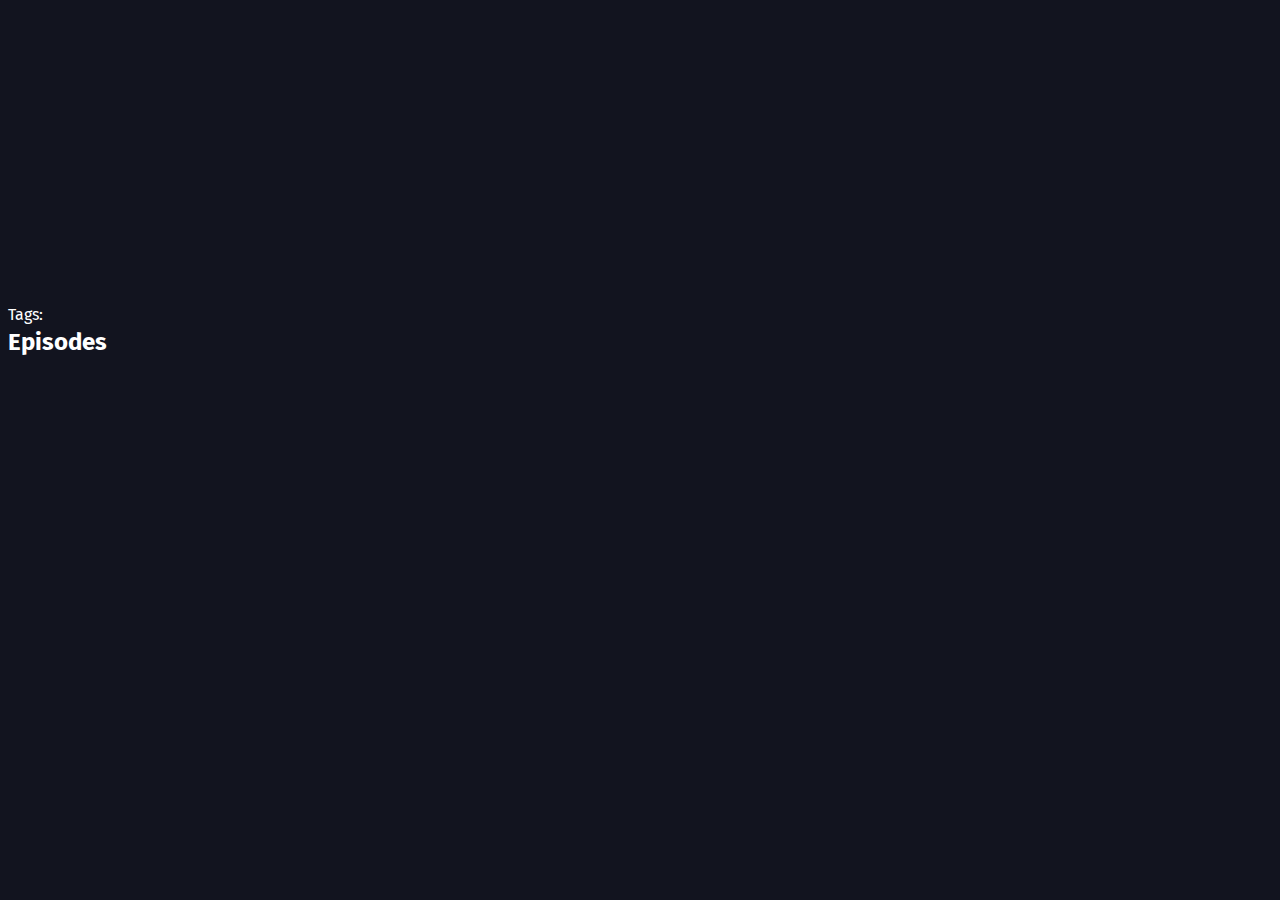
==== details.html @ cacb4ec0 "Instructions, sorting, font" ====
<!DOCTYPE html>
<html lang="en">
<head>
    <meta charset="UTF-8">
    <meta http-equiv="X-UA-Compatible" content="IE=edge">
    <meta name="viewport" content="width=device-width, initial-scale=1.0">
    <title>Document</title>
    <link rel="stylesheet" href="style.css">

    <script type="module" src="./components/episode.js"></script>
    <style>
        body {
            background-color: #12141f;
        }

        header {
            height: 33vh;
            background-position: top;
            background-size: cover;
            background-repeat: no-repeat;
        }

        .gradient {
            position: relative;
            height: 100%;
            background-image: linear-gradient(0deg, #12141f, #12141f77);
        }

        #title {
            position: absolute;
            bottom: 0;
        }

        main {
            padding: 8px;
            color: white;
        }

        #episodes {
            margin-top: 4px;
        }
    </style>
</head>
<body>
    <header id="header">
        <div class="gradient">
            <h1 id="title"></h1>
        </div>
    </header>
    <main>
        <div id="details">
            <p>Tags: <span id="tags"></span></p>
        </div>
        <div id="episodes">
            <h2>Episodes</h2>
        </div>
    </main>
    <script src="details.js"></script>
</body>
</html>
---- style.css ----
@import url('https://fonts.googleapis.com/css2?family=Fira+Sans&display=swap');

* {
    font-family: "Fira Sans", sans-serif;
    margin: 0;
    padding: 0;
}

body {
    background-color: #0f111a;
}

h1 {
    font-weight: bold;
    font-size: 3em;
    padding: 8px;
    color: #db2b39;
}

h3 {
    text-align: center;
    margin: 4px;
}

aside {
    background-color: #12141f;
    position: fixed;
    top: 0;
    right: 0;
    height: 100vh;
    width: 33%;
    filter: drop-shadow(0px 0px 2px black);
}

iframe {
    width: 100%;
    height: 100%;
}

.split {
    display: flex;
    flex-direction: row;
    justify-content: space-between;
}
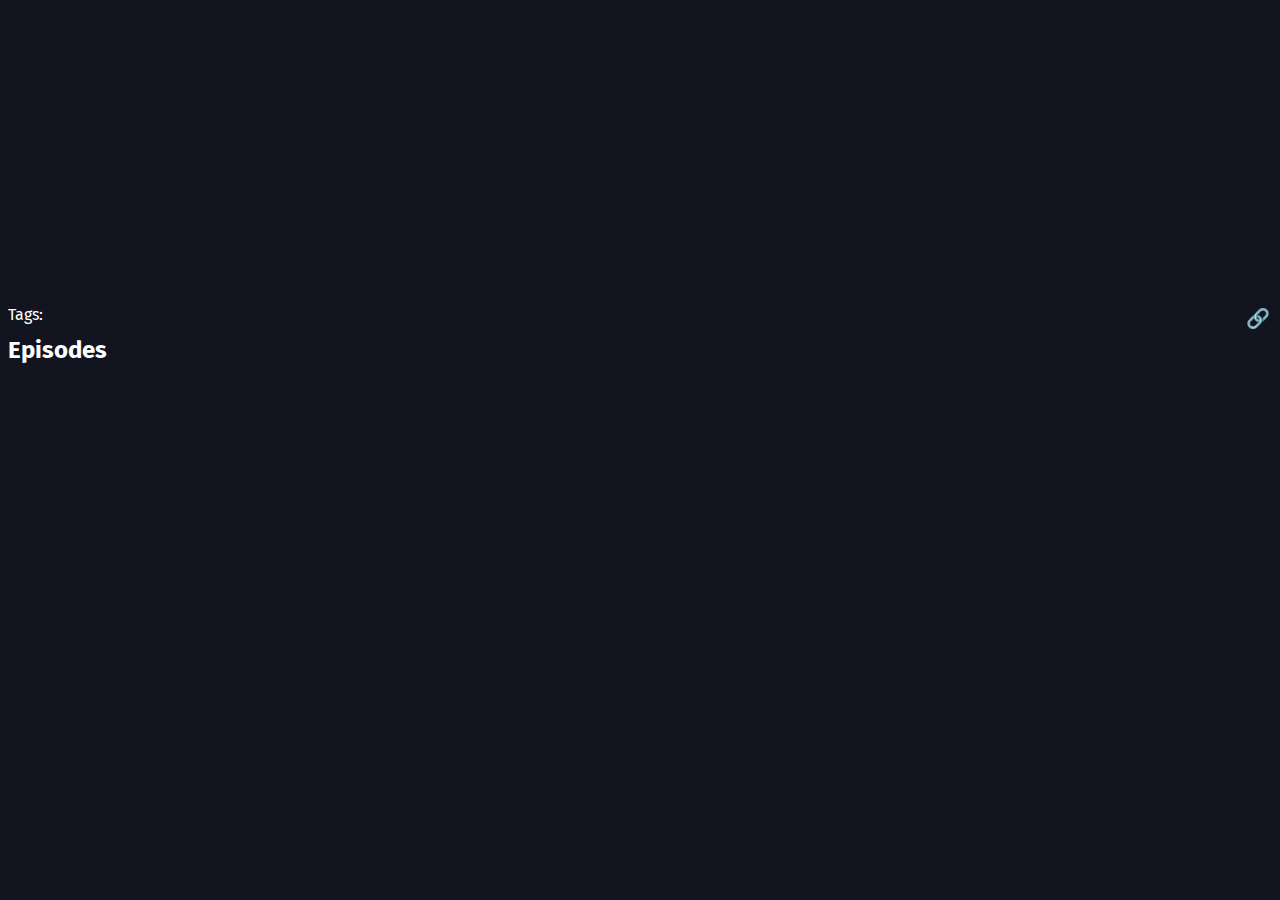
==== commit da2ccd1c: "A bit messy copy link button" ====
--- a/details.html
+++ b/details.html
@@ -10,7 +10,7 @@
     <script type="module" src="./components/episode.js"></script>
     <style>
         body {
-            background-color: #12141f;
+            background-color: #12141f !important;
         }
 
         header {
@@ -39,6 +39,24 @@
         #episodes {
             margin-top: 4px;
         }
+
+        #details {
+            display: flex;
+            flex-direction: row;
+            justify-content: space-between;
+        }
+
+        #copy {
+            cursor: pointer;
+            padding: 2px;
+            font-size: 1.2em;
+            border-radius: 50%;
+            transition-duration: 200ms;
+        }
+
+        #copy:hover {
+            background-color: #2e324e;
+        }
     </style>
 </head>
 <body>
@@ -49,7 +67,14 @@
     </header>
     <main>
         <div id="details">
-            <p>Tags: <span id="tags"></span></p>
+            <div>
+                <p>Tags: <span id="tags"></span></p>
+            </div>
+            <div>
+                <div id="copy">
+                    🔗
+                </div>
+            </div>
         </div>
         <div id="episodes">
             <h2>Episodes</h2>
--- a/style.css
+++ b/style.css
@@ -37,8 +37,28 @@
     height: 100%;
 }
 
+#sections {
+    width: 67%;
+}
+
 .split {
+    padding-top: 64px;
     display: flex;
     flex-direction: row;
     justify-content: space-between;
+}
+
+.bar {
+    width: 67%;
+    background-color: #10121b;
+    background: linear-gradient(45deg, #10121b 0% 75%, #db2b39 75% 76%, #10121b 76% 80%, #db2b39 80% 82%, #10121b 82% 90%, #db2b39 90%);
+    display: flex;
+    flex-direction: row;
+    position: fixed;
+    align-items: center;
+    filter: drop-shadow(0px 0px 2px black);
+}
+
+.bar p {
+    color: #db2b39;
 }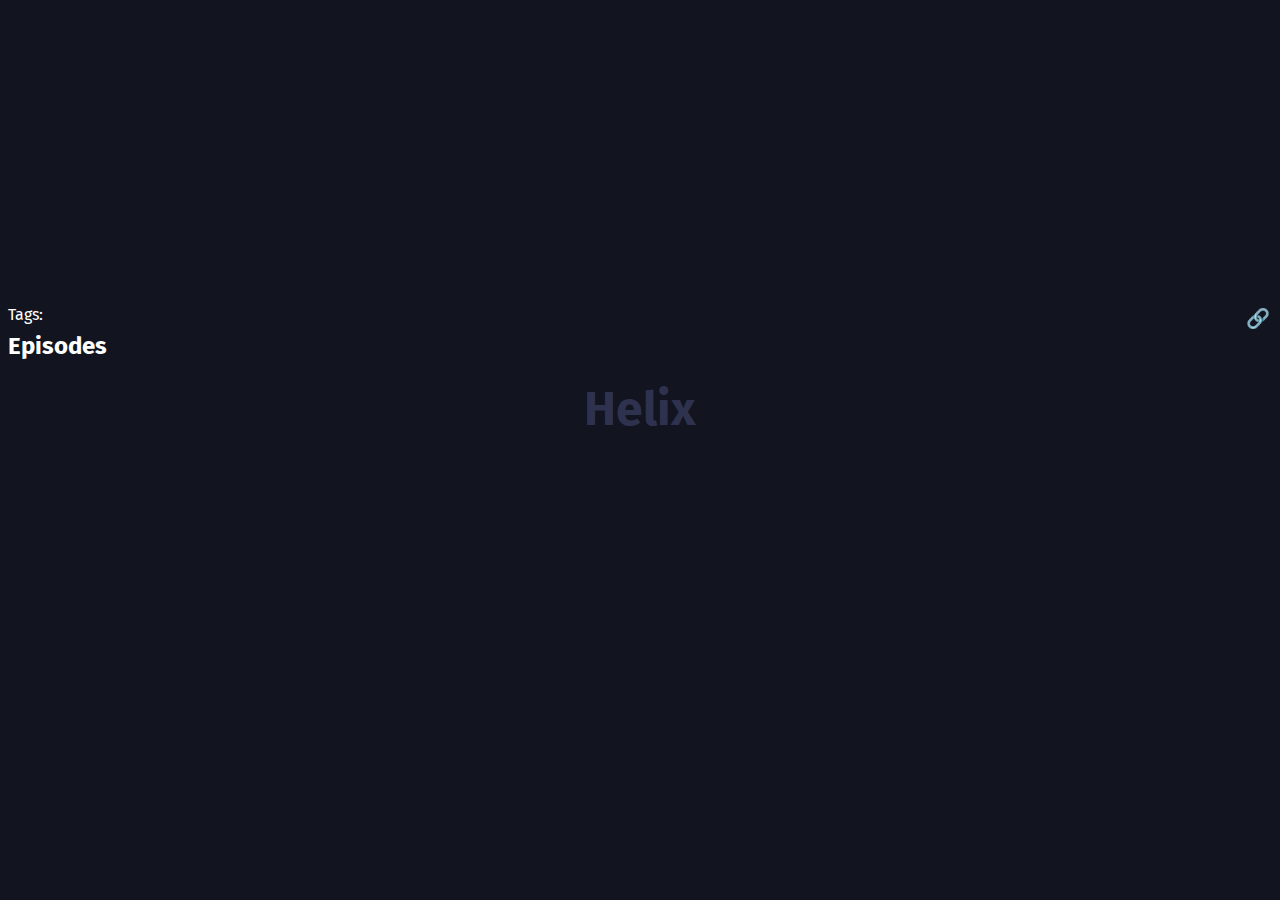
==== commit 69f5fd75: "Added a spinner." ====
--- a/details.html
+++ b/details.html
@@ -8,6 +8,7 @@
     <link rel="stylesheet" href="style.css">
 
     <script type="module" src="./components/episode.js"></script>
+    <script type="module" src="./components/spinner.js"></script>
     <style>
         body {
             background-color: #12141f !important;
@@ -57,6 +58,19 @@
         #copy:hover {
             background-color: #2e324e;
         }
+
+        #copy:active {
+            background-color: #2e324e;
+            transform: scale(0.9);
+        }
+
+        #spinner-div {
+            display: flex;
+            justify-content: center;
+            align-items: center;
+            height: 100%;
+            color: #2e324e;
+        }
     </style>
 </head>
 <body>
@@ -76,8 +90,11 @@
                 </div>
             </div>
         </div>
+        <h2>Episodes</h2>
         <div id="episodes">
-            <h2>Episodes</h2>
+            <div id="spinner-div">
+                <hx-spinner></hx-spinner>
+            </div>
         </div>
     </main>
     <script src="details.js"></script>
--- a/style.css
+++ b/style.css
@@ -57,6 +57,7 @@
     position: fixed;
     align-items: center;
     filter: drop-shadow(0px 0px 2px black);
+    z-index: 1;
 }
 
 .bar p {
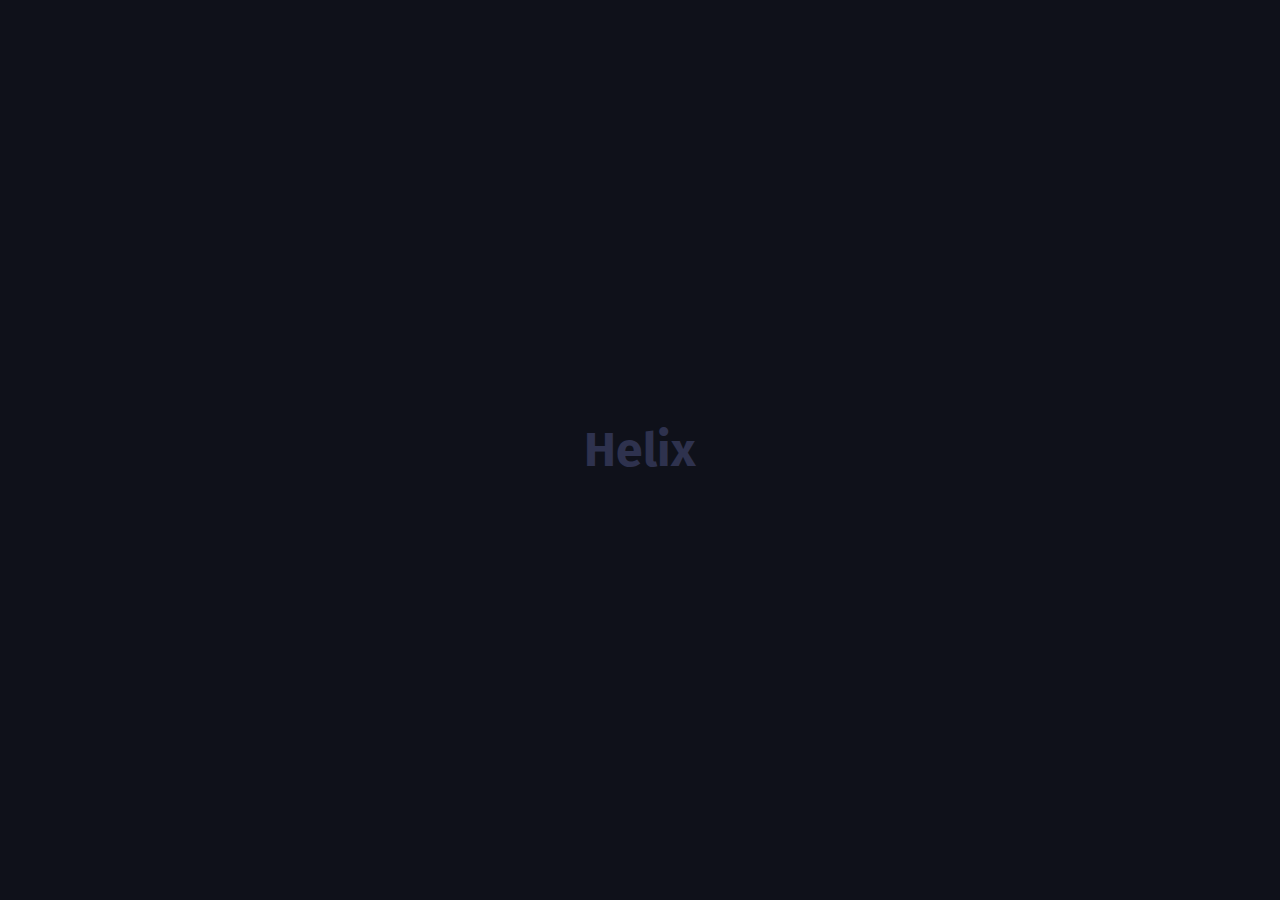
==== commit 7d712929: "First working version of redesign" ====
--- a/details.html
+++ b/details.html
@@ -10,8 +10,28 @@
     <script type="module" src="./components/episode.js"></script>
     <script type="module" src="./components/spinner.js"></script>
     <style>
+        @keyframes zoomout {
+            0% {
+                background-size: 110%;
+            }
+            100% {
+                background-size: 100%;
+            }
+        }
+
+        @keyframes flyin {
+            0% {
+                opacity: 0;
+                bottom: 20px;
+            }
+            100% {
+                opacity: 1;
+                bottom: 0;
+            }
+        }
+
         body {
-            background-color: #12141f !important;
+            background-color: var(--bg-bright) !important;
         }
 
         header {
@@ -19,20 +39,22 @@
             background-position: top;
             background-size: cover;
             background-repeat: no-repeat;
+            animation: zoomout 5s ease-out 1;
         }
 
         .gradient {
             position: relative;
             height: 100%;
-            background-image: linear-gradient(0deg, #12141f, #12141f77);
+            background-image: linear-gradient(0deg, var(--bg-bright), var(--bg-transparent));
         }
 
         #title {
             position: absolute;
             bottom: 0;
+            animation: flyin 0.5s 1;
         }
 
-        main {
+        .main {
             padding: 8px;
             color: white;
         }
@@ -52,15 +74,15 @@
             padding: 2px;
             font-size: 1.2em;
             border-radius: 50%;
-            transition-duration: 200ms;
+            transition-duration: var(--duration);
         }
 
         #copy:hover {
-            background-color: #2e324e;
+            background-color: var(--fg-secondary);
         }
 
         #copy:active {
-            background-color: #2e324e;
+            background-color: var(--fg-secondary);
             transform: scale(0.9);
         }
 
@@ -69,7 +91,7 @@
             justify-content: center;
             align-items: center;
             height: 100%;
-            color: #2e324e;
+            color: var(--fg-secondary);
         }
     </style>
 </head>
@@ -79,7 +101,7 @@
             <h1 id="title"></h1>
         </div>
     </header>
-    <main>
+    <div class="main">
         <div id="details">
             <div>
                 <p>Tags: <span id="tags"></span></p>
@@ -96,7 +118,7 @@
                 <hx-spinner></hx-spinner>
             </div>
         </div>
-    </main>
+    </div class="main">
     <script src="details.js"></script>
 </body>
 </html>--- a/style.css
+++ b/style.css
@@ -1,44 +1,101 @@
 @import url('https://fonts.googleapis.com/css2?family=Fira+Sans&display=swap');
+
+:root {
+    --bg-cover: #07080d;
+    --bg-dark: #0f111a;
+    --bg-medium: #10121b;
+    --bg-bright: #12141f;
+    --bg-episode: #161825;
+    --bg-transparent: #12141f77;
+
+    --fg-primary: #db2b39;
+    --fg-secondary: #2e324e;
+
+    --duration: 200ms;
+    --shadow: drop-shadow(0px 0px 2px black);
+
+    --rounded: 12px;
+}
 
 * {
     font-family: "Fira Sans", sans-serif;
     margin: 0;
     padding: 0;
+    scroll-behavior: smooth;
+}
+
+html {
+    width: 100%;
 }
 
 body {
-    background-color: #0f111a;
+    background-color: var(--bg-cover);
+    width: 100%;
+}
+
+main {
+    width: 100%;
+    display: grid;
+    grid-template-columns: 25% 75%;
+    grid-template-rows: 100%;
+    column-gap: 0px;
+    row-gap: 0px;
 }
 
 h1 {
     font-weight: bold;
     font-size: 3em;
     padding: 8px;
-    color: #db2b39;
+    color: var(--fg-primary);
 }
 
 h3 {
     text-align: center;
-    margin: 4px;
+    margin: 0px;
 }
 
 aside {
-    background-color: #12141f;
-    position: fixed;
-    top: 0;
-    right: 0;
     height: 100vh;
-    width: 33%;
-    filter: drop-shadow(0px 0px 2px black);
+    grid-column: 1;
+    display: flex;
+    flex-direction: column;
+    flex-grow: 1;
+}
+
+nav {
+    display: flex;
+    flex-direction: column;
+    flex-grow: 1;
+    color: var(--fg-primary);
+    overflow: auto;
+}
+
+nav > a {
+    padding: 8px;
+    font-size: 1.5em;
+    text-decoration: none;
+    text-transform: capitalize;
+    color: var(--fg-primary);
+    transition-duration: var(--duration);
+}
+
+nav > a:hover {
+    padding-left: 16px;
+    background-color: var(--bg-dark);
 }
 
 iframe {
     width: 100%;
     height: 100%;
+    border-radius: var(--rounded);
 }
 
 #sections {
-    width: 67%;
+    grid-column: 2;
+    height: 100vh;
+    overflow-y: scroll;
+    border-radius: var(--rounded);
+    background-color: var(--bg-dark);
 }
 
 .split {
@@ -49,17 +106,31 @@
 }
 
 .bar {
-    width: 67%;
-    background-color: #10121b;
-    background: linear-gradient(45deg, #10121b 0% 75%, #db2b39 75% 76%, #10121b 76% 80%, #db2b39 80% 82%, #10121b 82% 90%, #db2b39 90%);
+    width: 100%;
+    background-color: var(--bg-medium);
+    background: linear-gradient(45deg, var(--bg-medium) 0% 75%, var(--fg-primary) 75% 76%, var(--bg-medium) 76% 80%, var(--fg-primary) 80% 82%, var(--bg-medium) 82% 90%, var(--fg-primary) 90%);
     display: flex;
     flex-direction: row;
-    position: fixed;
     align-items: center;
-    filter: drop-shadow(0px 0px 2px black);
+    filter: var(--shadow);
     z-index: 1;
 }
 
+.banner {
+    width: 100%;
+    display: flex;
+    flex-direction: row;
+    align-items: center;
+}
+
 .bar p {
-    color: #db2b39;
+    color: var(--fg-primary);
+}
+
+.card {
+    background-color: var(--bg-bright);
+    border-radius: var(--rounded);
+    filter: var(--shadow);
+    width: 45vw;
+    height: 75vh;
 }